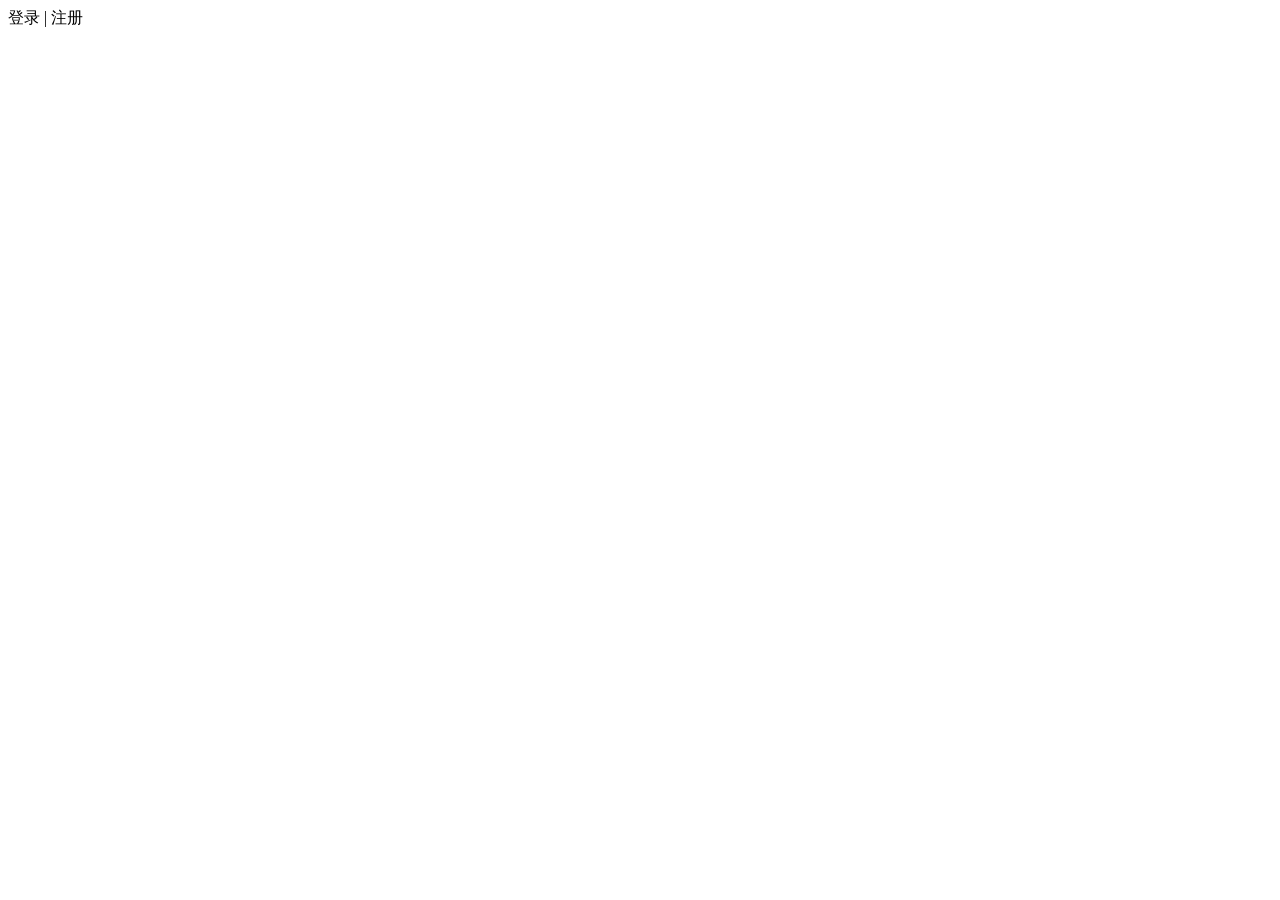
==== templates/index.html @ a1c7c85a "python" ====
<!DOCTYPE html>
<html lang="en">
<head>
    <meta charset="UTF-8">
    <title>网上商城</title>

</head>
<body>
    <div id="top">
        <span>登录</span>
        <span>|</span>
        <span>注册</span>
    </div>
</body>
</html>
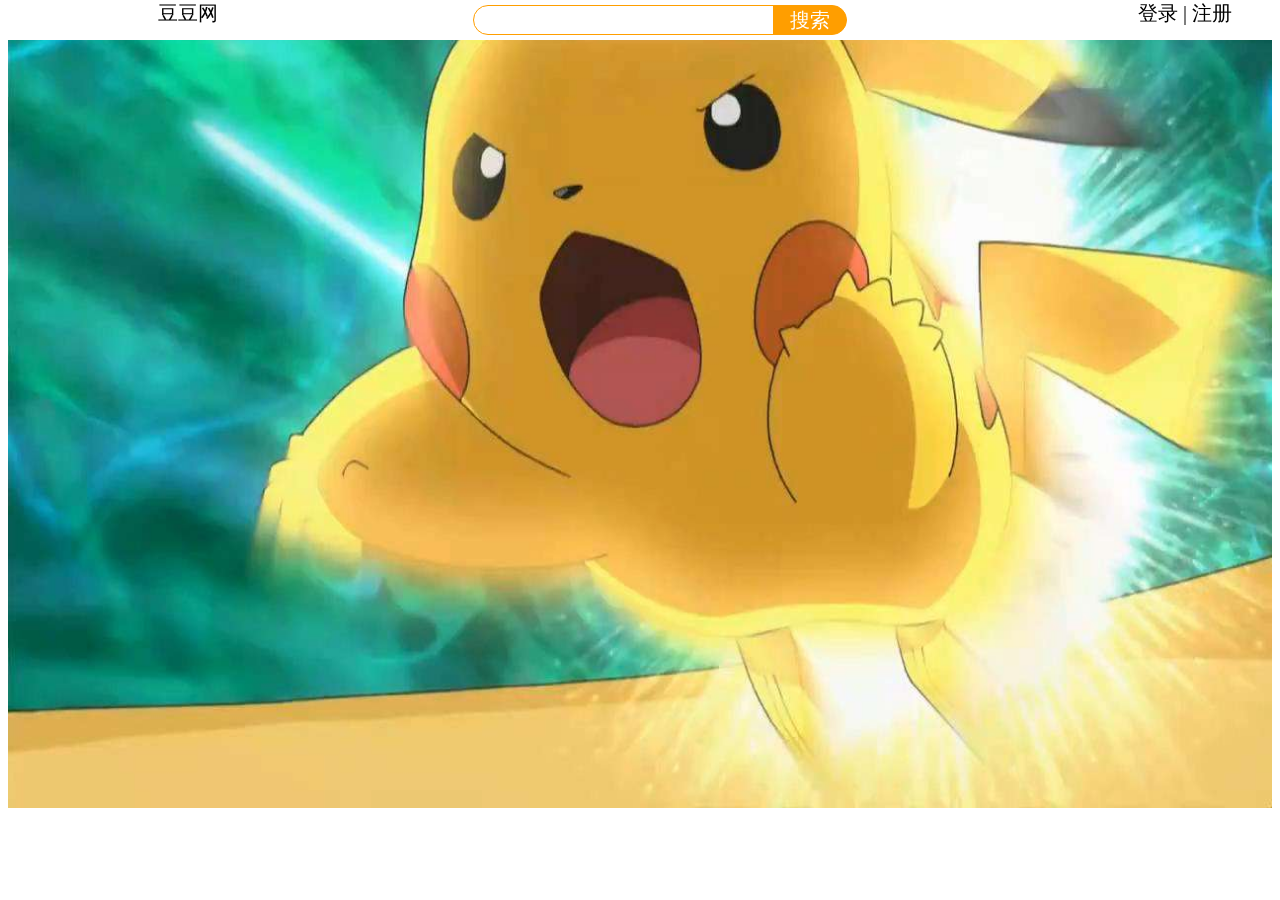
==== commit 6147c958: "python" ====
--- a/templates/index.html
+++ b/templates/index.html
@@ -1,15 +1,26 @@
-<!DOCTYPE html>
+<!doctype html>
 <html lang="en">
 <head>
     <meta charset="UTF-8">
+    <meta name="viewport"
+          content="width=device-width, user-scalable=no, initial-scale=1.0, maximum-scale=1.0, minimum-scale=1.0">
+    <meta http-equiv="X-UA-Compatible" content="ie=edge">
     <title>网上商城</title>
-
+    <link rel="stylesheet" href="css/index.css" >
 </head>
 <body>
-    <div id="top">
-        <span>登录</span>
-        <span>|</span>
-        <span>注册</span>
+    <div id="aTop">
+        <span id="logo">豆豆网</span>
+        <span id="aBox"><input id="aSearch" type="text" name="content"></span>
+        <button id="aButton">搜索</button>
+        <div id="aText">
+            <span id="login">登录</span>
+            <span>|</span>
+            <span id="register">注册</span>
+        </div>
     </div>
+    <div id="mainBody"></div>
+    <script src="js/views.js">
+    </script>
 </body>
-</html>+</html>
--- a/templates/css/index.css
+++ b/templates/css/index.css
@@ -0,0 +1,65 @@
+#aTop{
+    margin: 0;
+    padding: 0;
+    top:0;
+    width: 100%;
+    height: 40px;
+    position: fixed;
+    font-size: 20px;
+    background-color: #fff;
+    border:none;
+}
+#logo{
+    display: inline-block;
+    margin-left:150px;
+}
+#aButton{
+    background-color: #ff9e00;
+    position:absolute;
+    width:74px;
+    height:30px;
+    text-align:center;
+    border-radius:0 20px 20px 0;
+    font-size: 20px;
+    color:#fff;
+    left:765px;
+    top: 5px;
+    border: solid 1px #ff9e00;
+    box-shadow:none;
+    outline: none;
+    cursor: pointer;
+}
+#aBox{
+    position:absolute;
+    width:300px;
+    height:28px;
+    border-radius:20px 0 0 20px;
+    border: solid 1px #ff9e00;
+    top: 5px;
+    left:465px;
+}
+#aSearch{
+    text-indent:10px;
+    height:20px;
+    width:290px;
+    margin-left:8px;
+    line-height:24px;
+    border:none;
+    outline:0;
+    background:#FFF;
+
+}
+#aText{
+    position:absolute;
+    width:150px;
+    height:36px;
+    top: 0;
+    right:0px;
+    cursor: pointer;
+}
+#mainBody{
+    background-image: url('../images/index.jpeg');
+    height:800px;
+    background-repeat: no-repeat;
+    background-size:100% 100%;
+}
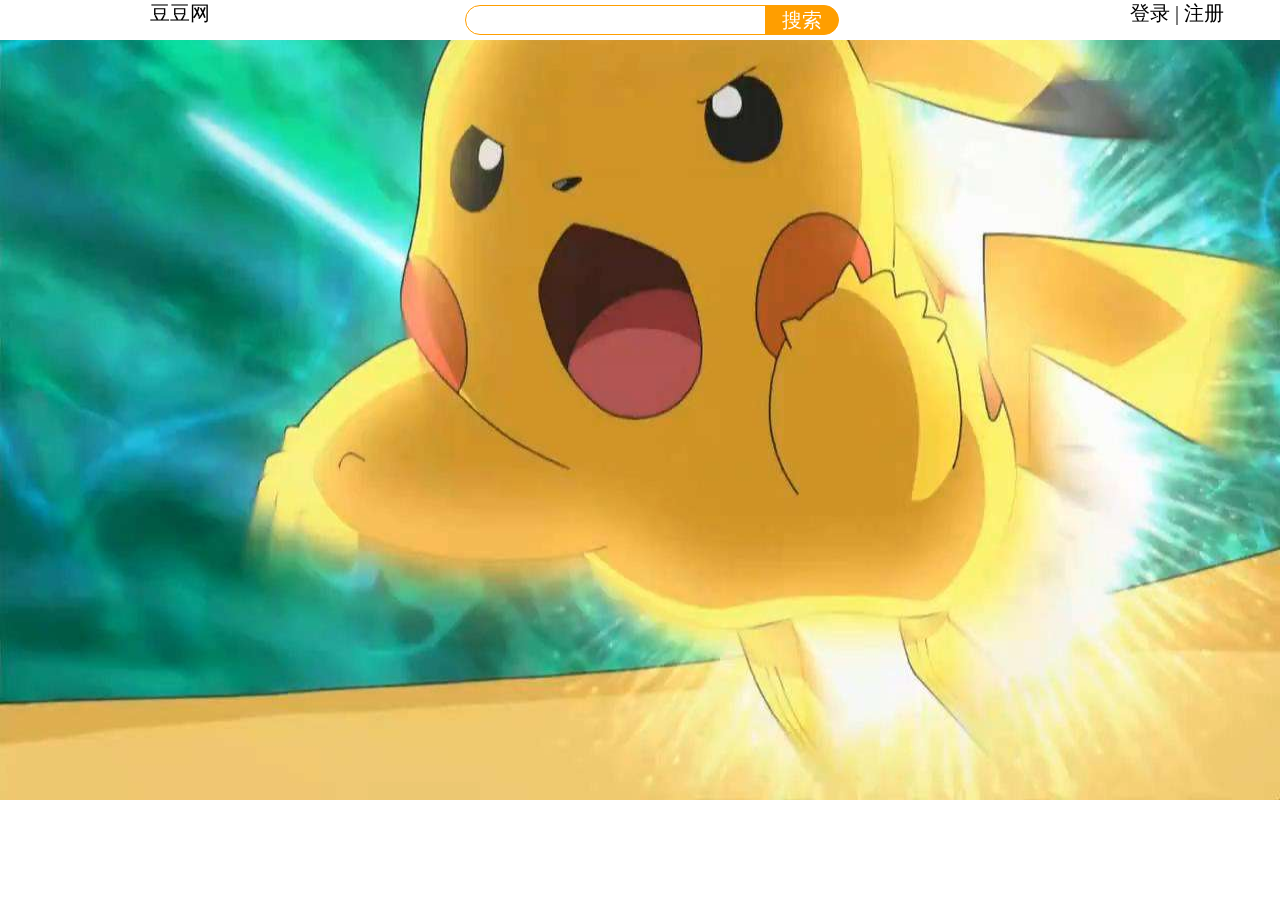
==== commit 7ea6a238: "python" ====
--- a/templates/index.html
+++ b/templates/index.html
@@ -5,22 +5,36 @@
     <meta name="viewport"
           content="width=device-width, user-scalable=no, initial-scale=1.0, maximum-scale=1.0, minimum-scale=1.0">
     <meta http-equiv="X-UA-Compatible" content="ie=edge">
-    <title>网上商城</title>
-    <link rel="stylesheet" href="css/index.css" >
+    <title>豆豆网</title>
+    <link rel="stylesheet" href="../static/css/index.css">
 </head>
 <body>
-    <div id="aTop">
-        <span id="logo">豆豆网</span>
-        <span id="aBox"><input id="aSearch" type="text" name="content"></span>
-        <button id="aButton">搜索</button>
-        <div id="aText">
-            <span id="login">登录</span>
-            <span>|</span>
-            <span id="register">注册</span>
+
+<div id="aTop">
+    <span id="logo">豆豆网</span>
+    <span id="aBox"><input id="aSearch" type="text" name="content"></span>
+    <button id="aButton">搜索</button>
+    <div id="aText">
+        <span id="login">登录</span>
+        <span>|</span>
+        <span id="register">注册</span>
+    </div>
+</div>
+<div id="mainBody"></div>
+<div id="bg">
+    <div id="dig">
+        <div class="top">登录
+            <button id="close">×</button>
+        </div>
+        <div class="con">
+            <img src="images/ke.jpg" alt="">
+            <div style="margin-top:30px">
+                <button id="ok">确定</button>
+            </div>
         </div>
     </div>
-    <div id="mainBody"></div>
-    <script src="js/views.js">
-    </script>
+</div>
+<script src="../static/js/views.js">
+</script>
 </body>
 </html>
--- a/static/css/index.css
+++ b/static/css/index.css
@@ -0,0 +1,119 @@
+body{
+    margin:0;
+    padding:0;
+}
+#aTop{
+    margin: 0;
+    padding: 0;
+    top:0;
+    width: 100%;
+    height: 40px;
+    position: fixed;
+    font-size: 20px;
+    background-color: #fff;
+    border:none;
+}
+#logo{
+    display: inline-block;
+    margin-left:150px;
+}
+#aButton{
+    background-color: #ff9e00;
+    position:absolute;
+    width:74px;
+    height:30px;
+    text-align:center;
+    border-radius:0 20px 20px 0;
+    font-size: 20px;
+    color:#fff;
+    left:765px;
+    top: 5px;
+    border: solid 1px #ff9e00;
+    box-shadow:none;
+    outline: none;
+    cursor: pointer;
+}
+#aBox{
+    position:absolute;
+    width:300px;
+    height:28px;
+    border-radius:20px 0 0 20px;
+    border: solid 1px #ff9e00;
+    top: 5px;
+    left:465px;
+}
+#aSearch{
+    text-indent:10px;
+    height:20px;
+    width:290px;
+    margin-left:8px;
+    line-height:24px;
+    border:none;
+    outline:0;
+    background:#FFF;
+
+}
+#aText{
+    position:absolute;
+    width:150px;
+    height:36px;
+    top: 0;
+    right:0px;
+    cursor: pointer;
+}
+#mainBody{
+    background-image: url('../images/index.jpeg');
+    height:800px;
+    background-repeat: no-repeat;
+    background-size:100% 100%;
+}
+#bg{
+    top:0;
+    left:0;
+    background-color: rgba(0,0,0,0.5);
+    width:100%;
+    height:800px;
+    position: absolute;
+    overflow: hidden;
+    display:none;
+}
+#dig{
+    display: none;
+    position: absolute;
+    width: 300px;
+    height: 350px;
+    border:solid 1px #f00;
+    left:50%;
+    top:50%;
+    margin-left:-138px;
+    margin-top:-200px;
+}
+#dig .top{
+    background-color:#fff;
+    text-align:center;
+    padding: 6px 15px;
+    border-radius: 5px 5px 0 0;
+}
+#close{
+    background-color:#fff;
+    height: 36px;
+    top:0;
+    right:0;
+    position: absolute;
+    cursor: pointer;
+}
+#dig .con{
+    background-color:#fff;
+    overflow: hidden;
+    height:330px;
+    border-radius: 0 0 5px 5px;
+}
+#ok{
+    width: 65px;
+    background-color:#fff;
+    color:#000;
+    border:0;
+    padding: 3px 0px;
+    margin-left:180px;
+    cursor: pointer;
+}
